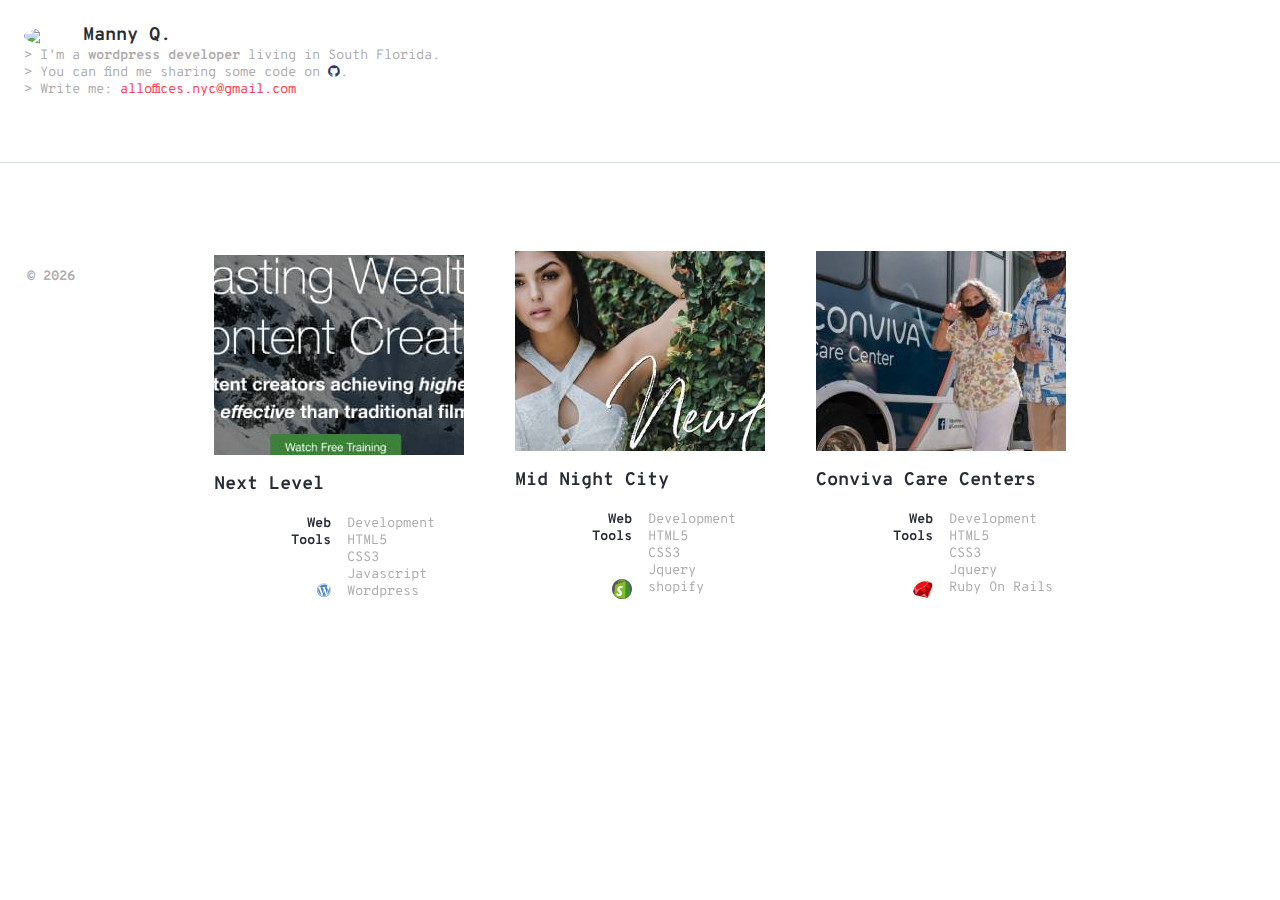
==== index.html @ 844bc6d6 "Update folio" ====
<!DOCTYPE html>
<html lang="en" class="no-js">
	<head>
		<meta charset="UTF-8" />
		<meta name="viewport" content="width=device-width, initial-scale=1">
		<title>Manny Q.</title>
		<meta name="description" content="I'm a designer & developer living in South Florida." />
		<meta name="keywords" content="Manuel Quintanilla, Manuel Designer, Manuel Developer, Manuel Q., Manuel New York, Manuel Quintanilla Palm Beach, Manuel Quintanilla UI Designer, @alloffices" />
		<meta name="author" content="Manuel Quintanilla" />
		<link rel="shortcut icon" href="favicon.ico">
		<link rel="stylesheet" type="text/css" href="https://cdnjs.cloudflare.com/ajax/libs/font-awesome/4.7.0/css/font-awesome.css">
		<link href="https://fonts.googleapis.com/css?family=Overpass+Mono:400,700" rel="stylesheet">
		<link rel="stylesheet" type="text/css" href="css/normalize.css" />
		<link rel="stylesheet" type="text/css" href="css/demo.css" />
		<script>document.documentElement.className = 'js';</script>
	</head>
	<body>
		<main>
			<header class="codrops-header">
				<img src="https://68.media.tumblr.com/a22762fbff8ae9ebef0e3e3ad3c17277/tumblr_nx7k84ancQ1u9rr2so1_250.jpg" style="border-radius:50%;width:50px;" />
				<h1 class="codrops-header__title">Manny Q.</h1>
				<p class="codrops-header__tagline">I'm a <strong>wordpress developer</strong> living in South Florida.<br />> You can find me sharing some code on <a href="https://github.com/tm-const" target="_blank"><i class="fa fa-github" aria-hidden="true"></i></a>.</p>
				<p class="codrops-header__tagline">Write me: <a href="mailto:alloffices.nyc@gmail.com">alloffices.nyc@gmail.com</a></p>
			</header>
			<section class="content">
				<h2 id="copyright" class="content__title">&copy; <script>document.getElementById('copyright').appendChild(document.createTextNode(new Date().getFullYear()))</script></h2>
				<div class="grid grid--effect-vega">
					<a href="https://www.mrpaulxavier.com/" target="_blank" class="grid__item grid__item--c1">
						<div class="stack">
							<div class="stack__deco"></div>
							<div class="stack__deco"></div>
							<div class="stack__deco"></div>
							<div class="stack__deco"></div>
							<div class="stack__figure">
								<img class="stack__img" src="img/1.jpg" alt="Image"/>
							</div>
						</div>
						<div class="grid__item-caption">
							<h3 class="grid__item-title">Next Level</h3>
							<div class="column column--left">
								<span class="column__text">Web</span>
								<span class="column__text">Tools</span>
								<span class="column__text"><br ><br /><i class="fa fa-wordpress" aria-hidden="true"></i></span>
							</div>
							<div class="column column--right">
								<span class="column__text">Development</span>
								<span class="column__text">HTML5<br />CSS3<br />Javascript</span>
								<span class="column__text" onclick="window.open('https://www.mrpaulxavier.com/', '_blank');" style="cursor: pointer;">Wordpress</span>
							</div>
						</div>
					</a>
					<a href="https://midnightcityboutique.com/" target="_blank" class="grid__item grid__item--c2">
						<div class="stack">
							<div class="stack__deco"></div>
							<div class="stack__deco"></div>
							<div class="stack__deco"></div>
							<div class="stack__deco"></div>
							<div class="stack__figure">
								<img class="stack__img" src="img/2.jpeg" alt="Image"/>
							</div>
						</div>
						<div class="grid__item-caption">
							<h3 class="grid__item-title">Mid Night City</h3>
							<div class="column column--left">
								<span class="column__text">Web</span>
								<span class="column__text">Tools</span>
								<span class="column__text"><br ><br /><img style="width:20px;" src="img/shopify.svg" alt="shopify"/></span>
							</div>
							<div class="column column--right">
								<span class="column__text">Development</span>
								<span class="column__text">HTML5<br />CSS3<br />Jquery</span>
								<span class="column__text"  onclick="window.open('https://midnightcityboutique.com/', '_blank');" style="cursor: pointer;">shopify</span>
							</div>
						</div>
					</a>
					<a href="https://www.convivacarecenters.com/en" target="_blank" class="grid__item grid__item--c3">
						<div class="stack">
							<div class="stack__deco"></div>
							<div class="stack__deco"></div>
							<div class="stack__deco"></div>
							<div class="stack__deco"></div>
							<div class="stack__figure">
								<img class="stack__img" src="img/3.jpeg" alt="Image"/>
							</div>
						</div>
						<div class="grid__item-caption">
							<h3 class="grid__item-title">Conviva Care Centers</h3>
							<div class="column column--left">
								<span class="column__text">Web</span>
								<span class="column__text">Tools</span>
								<span class="column__text"><br /><br /><img style="width:20px;" src="img/ruby.svg" alt="ruby"/></span>
							</div>
							<div class="column column--right">
								<span class="column__text">Development</span>
								<span class="column__text">HTML5<br />CSS3<br />Jquery</span>
								<span class="column__text"   onclick="window.open('https://www.convivacarecenters.com/en', '_blank');" style="cursor: pointer;">Ruby On Rails</span>
							</div>
						</div>
					</a>
				</div>
			</section>
		</main>
		<script src="js/anime.min.js"></script>
		<script src="js/main.js"></script>
		<script>
		(function() {
			[].slice.call(document.querySelectorAll('.grid--effect-vega > .grid__item')).forEach(function(stackEl) {
				new VegaFx(stackEl);
			});
			[].slice.call(document.querySelectorAll('.grid--effect-castor > .grid__item')).forEach(function(stackEl) {
				new CastorFx(stackEl);
			});
			[].slice.call(document.querySelectorAll('.grid--effect-hamal > .grid__item')).forEach(function(stackEl) {
				new HamalFx(stackEl);
			});
			[].slice.call(document.querySelectorAll('.grid--effect-polaris > .grid__item')).forEach(function(stackEl) {
				new PolarisFx(stackEl);
			});
			[].slice.call(document.querySelectorAll('.grid--effect-alphard > .grid__item')).forEach(function(stackEl) {
				new AlphardFx(stackEl);
			});
			[].slice.call(document.querySelectorAll('.grid--effect-altair > .grid__item')).forEach(function(stackEl) {
				new AltairFx(stackEl);
			});
			[].slice.call(document.querySelectorAll('.grid--effect-rigel > .grid__item')).forEach(function(stackEl) {
				new RigelFx(stackEl);
			});
			[].slice.call(document.querySelectorAll('.grid--effect-canopus > .grid__item')).forEach(function(stackEl) {
				new CanopusFx(stackEl);
			});
			[].slice.call(document.querySelectorAll('.grid--effect-pollux > .grid__item')).forEach(function(stackEl) {
				new PolluxFx(stackEl);
			});
			[].slice.call(document.querySelectorAll('.grid--effect-deneb > .grid__item')).forEach(function(stackEl) {
				new DenebFx(stackEl);
			});
		})();
		</script>
	</body>
</html>
---- css/demo.css ----
*,
*::after,
*::before {
	-webkit-box-sizing: border-box;
	box-sizing: border-box;
}

body {
	font-family: 'Overpass Mono', monospace;
	color: #edecf2;
	background: #fff;
	-webkit-font-smoothing: antialiased;
	-moz-osx-font-smoothing: grayscale;
}

a {
	text-decoration: none;
	color: #ff3d53;
	outline: none;
	transition: color 0.2s;
}

a:hover,
a:focus {
	color: #282c37;
}

.hidden {
	position: absolute;
	overflow: hidden;
	width: 0;
	height: 0;
	pointer-events: none;
}

/* Icons */
.icon {
	display: block;
	width: 1.5em;
	height: 1.5em;
	margin: 0 auto;
	fill: currentColor;
}

.fa-twitter {
	color:#6AAFE6;
}

.fa-github {
	color:#353866;
}

.fa-linkedin {
	color:#0080ff;
}

.fa-medium {
	color:#3ac569;
}

.fa-wordpress {
	color:#4F86C6;
}
.fa-html5 {
	color:#F17F42;
}
.message-mobile {
	font-size: 0.85em;
	display: none;
	width: 100%;
	padding: 0.5em;
	text-align: center;
	background: #ff3d53;
}

/* Header */
.codrops-header {
	display: flex;
	flex-direction: row;
	flex-wrap: wrap;
	align-items: center;
	width: 100%;
	padding: 1.5em 1.5em 4em;
	text-align: left;
	border-bottom:1px solid #D4DFE6;
}

.codrops-header__title {
	font-size: 1.15em;
	margin: 0;
	padding: 0 0.5em;
	color:#282c37;
}

.codrops-header__tagline {
	font-size: 0.85em;
	width: 100%;
	margin: 0;
	color: #b0adad;
}

.codrops-header__tagline::before {
	content: '> ';
}

.github {
	font-size: 0.85em;
	font-weight: bold;
	margin: 0 0 0 auto;
}

/* Top Navigation Style */
.codrops-links {
	position: relative;
	display: flex;
	justify-content: center;
	text-align: center;
	white-space: nowrap;
}

.codrops-links::after {
	content: '';
	position: absolute;
	top: 20%;
	left: 50%;
	width: 1px;
	height: 60%;
	background: #b0adad;
	transform: rotate3d(0, 0, 1, 22.5deg);
}

.codrops-icon {
	display: inline-block;
	margin: 0.25em 0 0.25em 0.25em;
	padding: 0.35em 0 0.35em 0.35em;
}

.codrops-icon:first-child {
	margin: 0.25em 0.25em 0.25em 0;
	padding: 0.35em 0.35em 0.35em 0;
}

/* Content */
.content {
	position: relative;
	display: flex;
	flex-wrap: wrap;
	align-items: center;
	padding: 0 0 1em;
}

.content:not(:first-child) {
	padding: 4em 0;
}

.content.content--padded {
	padding: 4em 0 8em;
}

.content__title {
	font-size: 0.85em;
	position: absolute;
	top: 18%;
	left: 2em;
	width: 5em;
	margin: 0.75em 0;
	color: #b0adad;
}

/* Grid */
.grid {
	position: relative;
	display: flex;
	flex-wrap: wrap;
	justify-content: center;
	align-items: center;
	width: 100%;
	padding: 0 7em;
	perspective: 800px;
	perspective-origin: 50% 100%;
}

.grid__item {
	position: relative;
	display: block;
	flex: none;
	width: 250px;
	margin: 1.5em 2vw;
	cursor: default;
	transform-style: preserve-3d;
}

.grid__item:hover,
.grid__item:focus {
	outline: none;
}

.grid__item--c1,
.grid__item--c1:hover,
.grid__item--c1:focus {
	color: #D4DFE6;
}

.grid__item--c2,
.grid__item--c2:hover,
.grid__item--c2:focus {
	color: #D4DFE6;
}

.grid__item--c3,
.grid__item--c3:hover,
.grid__item--c3:focus {
	color: #D4DFE6;
}

.stack {
	position: relative;
	width: 100%;
	height: 200px;
	transform-style: preserve-3d;
}

.stack__deco {
	position: absolute;
	top: 0;
	left: 0;
	width: 100%;
	height: 100%;
	background-color: currentColor;
	transform-origin: 50% 100%;
}

.stack__deco:first-child {
	opacity: 0.2;
}

.stack__deco:nth-child(2) {
	opacity: 0.4;
}

.stack__deco:nth-child(3) {
	opacity: 0.6;
}

.stack__deco:nth-child(4) {
	opacity: 0.8;
}

.stack__figure {
	position: relative;
	display: flex;
	justify-content: center;
	align-items: center;
	overflow: hidden;
	width: 100%;
	height: 100%;
	cursor: pointer;
	transform-origin: 50% 100%;
}

.stack__img {
	position: relative;
	display: block;
	flex: none;
}

.grid__item-caption {
	position: relative;
	display: flex;
	flex-wrap: wrap;
	width: 100%;
	transform-style: preserve-3d;
}

.grid__item-title {
	font-size: 1.15em;
	width: 100%;
	margin: 1em 0;
	text-align: left;
	color: #282c37;
}

.column {
	width: 50%;
	padding: 0 0.5em;
	opacity: 0;
}

.column--left {
	text-align: right;
}

.column--right {
	text-align: left;
}

.column__text {
	font-size: 0.85em;
	display: block;
	color: #282c37;
}

.column--left .column__text {
	font-weight: bold;
}

.column--right .column__text {
	color: #b0adad;
}

/* Individual effects */

/* Vega */
.grid--effect-vega .column {
	opacity: 1;
}

/* Castor */
.grid--effect-castor .stack__figure,
.grid--effect-castor .stack__deco {
	transform-origin: 50% 50%;
}

.grid--effect-castor .column {
	opacity: 1;
}

/* Hamal */
.grid--effect-hamal {
	perspective: none;
}

.grid--effect-hamal .column {
	opacity: 1;
}

/* polaris */
.grid--effect-polaris {
	perspective-origin: 100% -100%;
}

.grid--effect-polaris .column {
	opacity: 1;
}

/* Alphard */
.grid--effect-alphard {
	perspective: none;
}

.grid--effect-alphard .column {
	opacity: 1;
}

.grid--effect-alphard .stack__figure,
.grid--effect-alphard .stack__deco {
	transform-origin: 50% 150%;
}

/* Altair */
.grid--effect-altair {
	perspective-origin: 50% -50%;
}

.grid--effect-altair .column {
	opacity: 1;
}

.grid--effect-altair .stack__figure,
.grid--effect-altair .stack__deco {
	transform-origin: 50% 100%;
}

/* rigel */
.grid--effect-rigel {
	perspective-origin: 50% 100%;
}

.grid--effect-rigel .column {
	opacity: 1;
}

/* Canopus */
.grid--effect-canopus {
	perspective-origin: 50% 0%;
}

.grid--effect-canopus .column {
	opacity: 1;
}

.grid--effect-canopus .stack__figure,
.grid--effect-canopus .stack__deco {
	transform-origin: 50% 100%;
}

/* pollux */
.grid--effect-pollux {
	perspective: 1000px;
	perspective-origin: 50% -70%;
}

.grid--effect-pollux .column {
	opacity: 1;
}

.grid--effect-pollux .stack__figure,
.grid--effect-pollux .stack__deco {
	transform-origin: 50% 50%;
}

.grid--effect-pollux .grid__item-caption > .grid__item-title {
	transform-origin: 50% -200%;
}

/* deneb */
.grid--effect-deneb {
	perspective: none;
}

.grid--effect-deneb .stack__figure,
.grid--effect-deneb .stack__deco {
	transform-origin: 50% 50%;
}

.grid--effect-deneb .grid__item-caption > .column {
	transform-origin: 50% -200%;
}

/* Related demos */
.content.content--related {
	font-weight: bold;
	justify-content: center;
	min-height: 0;
	padding-bottom: 10em;
	text-align: center;
	background: #5d5d66;
}

.content--related a {
	color: #b0adad;
}

.content--related a:hover,
.content--related a:focus {
	color: #fff;
}

.content--related p:first-child {
	padding: 6em 0 2em;
}

.content--related p {
	width: 100%;
	color: #37373e;
}

.media-item {
	font-size: 0.85em;
	display: inline-block;
	padding: 1em 2vw;
	vertical-align: top;
	transition: color 0.3s;
}

.media-item__img {
	max-width: 100%;
	opacity: 0.6;
	transition: opacity 0.3s;
}

.media-item:hover .media-item__img,
.media-item:focus .media-item__img {
	opacity: 1;
}

.media-item__title {
	font-size: 1em;
	margin: 0;
	padding: 0.5em;
}

@media screen and (max-width: 42em) {
	.codrops-header {
		display: block;
		text-align: center;
	}
	.github {
		width: 100%;
		margin: 0;
		padding: 0.5em 0;
	}
	.message-mobile {
		display: block;
	}
}
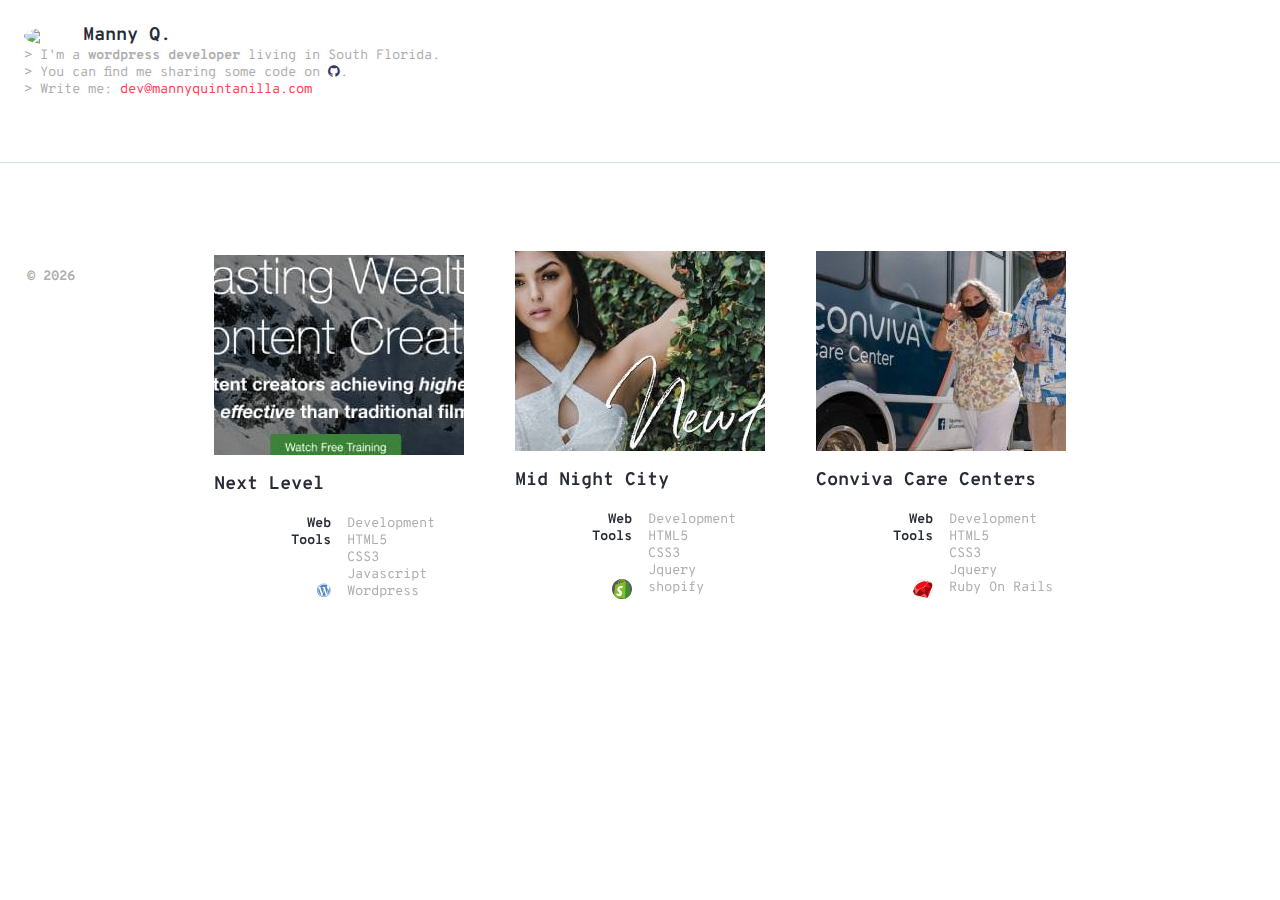
==== commit b5c08b82: "dev@mannyquintanilla" ====
--- a/index.html
+++ b/index.html
@@ -20,7 +20,7 @@
 				<img src="https://68.media.tumblr.com/a22762fbff8ae9ebef0e3e3ad3c17277/tumblr_nx7k84ancQ1u9rr2so1_250.jpg" style="border-radius:50%;width:50px;" />
 				<h1 class="codrops-header__title">Manny Q.</h1>
 				<p class="codrops-header__tagline">I'm a <strong>wordpress developer</strong> living in South Florida.<br />> You can find me sharing some code on <a href="https://github.com/tm-const" target="_blank"><i class="fa fa-github" aria-hidden="true"></i></a>.</p>
-				<p class="codrops-header__tagline">Write me: <a href="mailto:alloffices.nyc@gmail.com">alloffices.nyc@gmail.com</a></p>
+				<p class="codrops-header__tagline">Write me: <a href="mailto:dev@mannyquintanilla.com">dev@mannyquintanilla.com</a></p>
 			</header>
 			<section class="content">
 				<h2 id="copyright" class="content__title">&copy; <script>document.getElementById('copyright').appendChild(document.createTextNode(new Date().getFullYear()))</script></h2>
